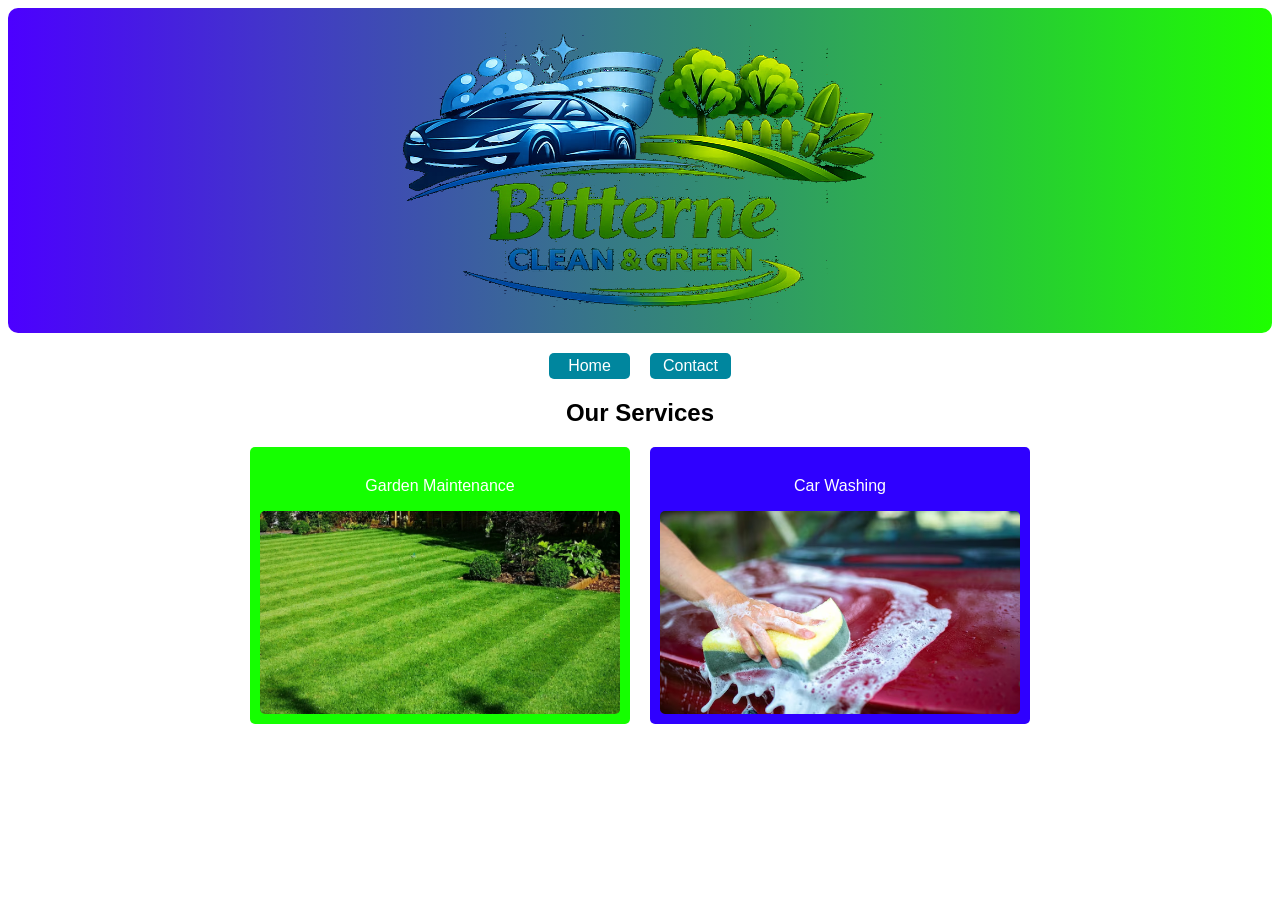
==== index.html @ 2fca54af "Added Main Page" ====
<!DOCTYPE html>
<html lang="en">
<head>
  <meta charset="utf-8">
  <meta name="viewport" content="width=device-width, initial-scale=1, shrink-to-fit=no">
  <title>Bitterne Clean and Green</title>
  <meta name="viewport" content="width=device-width, initial-scale=1.0">
  <link href="style.css" rel="stylesheet" />
</head>
<body>
    <div>
        <div class="title">
            <img style="max-height: 300px; max-width: 500px; align-content: center;" src="images/logo.png" alt="Bitterne Clean and Green Logo" height="200">
        </div>
        <div class="navigation">
            <a class="top-navigation" href="index.html">Home</a>
            <a class="top-navigation" href="contact.html">Contact</a>
        </div>
    </div>
    <h2 style="text-align: center;">Our Services</h2>
    <div class="services">
      <a href="garden-maintenance.html"><div class="service1"><p class="navigation">Garden Maintenance</p><img src="images/grass.png" alt="Garden Maintenance"></div></a>
      <a href="car-washing.html"><div class="service2"><p class="navigation">Car Washing</p><img src="images/carwash.png" alt="Car Washing"></div></a>
    </div>

</body>
</html>
---- style.css ----
.title
{
    border-radius: 10px;
    border-color: rgb(0, 255, 234);
    background-image: linear-gradient(to right, rgb(76, 0, 255) , rgb(30, 255, 0));
    text-align: center;
    padding: 1% 0;
}

.title img {
    display: block;
    margin: 0 auto;
    max-width: 500px;
    width: 100%;
    height: auto;
}

.top-navigation
{
    padding: 3px;
    border-radius: 5px;
    background-color: #00869e;
    color: #ffffff;
    text-decoration: none;
    text-align: center;
    width: 75px;
    height: 20px;
    line-height: 20px;
}
a
{
    color : #ffffff;
    text-decoration: none;
}
.navigation
{
    display: flex;
    justify-content: center;
    gap: 20px;
    margin-top: 20px;
}
body 
{
    font-family: Arial, sans-serif;
}
.imageLink
{
    text-align: center;
    margin-top: 20px;
}
.service1
{
    background-color: #15ff00;
    border-radius: 5px;
    padding: 10px;
    box-sizing: border-box;
    flex: 1 1 45%;
    max-width: 380px;
    min-width: 240px;
}
.service2
{
    background-color: #2f00ff;
    border-radius: 5px;
    padding: 10px;
    box-sizing: border-box;
    flex: 1 1 45%;
    max-width: 380px;
    min-width: 240px;
}

.service1, .service2 {
    display: block;
    border-radius: 5px;
}

img {
    width: 100%;
    height: auto;
    display: block;
    border-radius: 5px;
}

.services {
  display: flex;
  justify-content: center;
  gap: 20px;
  flex-wrap: wrap;
  margin-top: 20px;
}
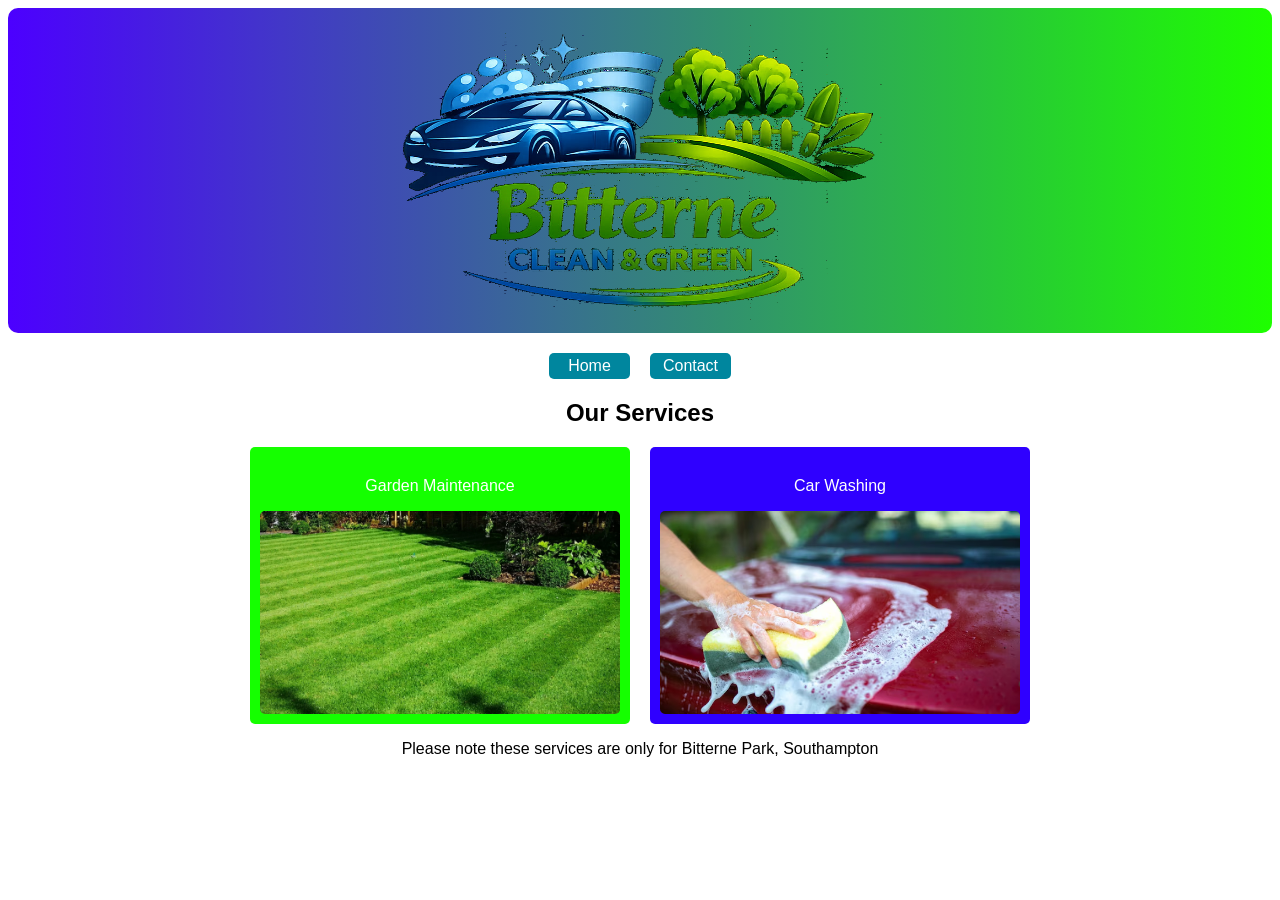
==== commit 58d8ac99: "Git Hub Error Uploading Again" ====
--- a/index.html
+++ b/index.html
@@ -19,9 +19,12 @@
     </div>
     <h2 style="text-align: center;">Our Services</h2>
     <div class="services">
-      <a href="garden-maintenance.html"><div class="service1"><p class="navigation">Garden Maintenance</p><img src="images/grass.png" alt="Garden Maintenance"></div></a>
-      <a href="car-washing.html"><div class="service2"><p class="navigation">Car Washing</p><img src="images/carwash.png" alt="Car Washing"></div></a>
+      <a href="garden-fourm.html"><div class="service1"><p class="navigation">Garden Maintenance</p><img src="images/grass.png" alt="Garden Maintenance"></div></a>
+      <a href="car-wash-fourm.html"><div class="service2"><p class="navigation">Car Washing</p><img src="images/carwash.png" alt="Car Washing"></div></a>
     </div>
 
+    <p style="text-align: center;">
+        Please note these services are only for Bitterne Park, Southampton
+    </p>
 </body>
 </html>
--- a/style.css
+++ b/style.css
@@ -88,3 +88,57 @@
   flex-wrap: wrap;
   margin-top: 20px;
 }
+.fourm {
+    max-width: 500px;
+    margin: 0 auto;
+    padding: 20px;
+    background: #00ffff;
+    border-radius: 10px;
+    box-shadow: 0 0 15px rgba(0,0,0,0.15);
+    text-align: center;
+}
+
+/* spacing for each row */
+.fourm p {
+    margin-bottom: 15px;
+}
+
+/* label styling */
+.fourm label {
+    font-weight: 600;
+    display: block;
+    margin-bottom: 5px;
+}
+
+/* inputs + textarea */
+.fourm .text-input,
+.fourm textarea {
+    width: 100%;
+    padding: 10px;
+    border: 2px solid #0f9b00d5;
+    border-radius: 6px;
+    font-size: 16px;
+    box-sizing: border-box;
+    background: #ffffff;
+}
+
+/* focus effect */
+.fourm .text-input:focus,
+.fourm textarea:focus {
+    border-color: #004400;
+    outline: none;
+}
+
+/* submit button */
+.fourm button {
+    background: #009797;
+    color: white;
+    padding: 12px 20px;
+    border: none;
+    border-radius: 6px;
+    font-size: 16px;
+    cursor: pointer;
+    width: 100%;
+    font-weight: 600;
+}
+
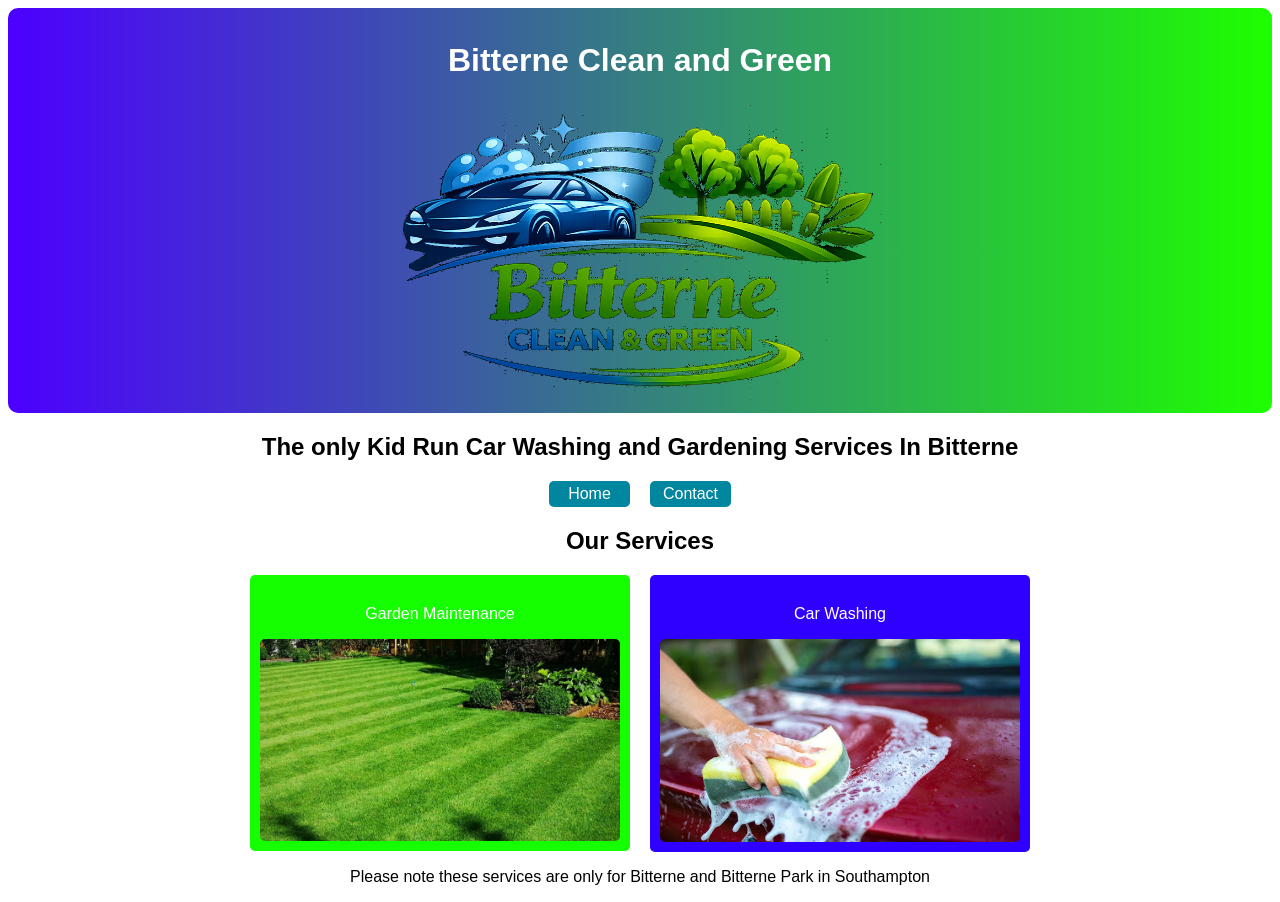
==== commit 3cf01bc6: "Car Wash Fourm Update" ====
--- a/index.html
+++ b/index.html
@@ -10,8 +10,10 @@
 <body>
     <div>
         <div class="title">
+            <h1 style="text-align: center; color: white">Bitterne Clean and Green </h1>
             <img style="max-height: 300px; max-width: 500px; align-content: center;" src="images/logo.png" alt="Bitterne Clean and Green Logo" height="200">
         </div>
+        <h2 style="text-align: center;">The only Kid Run Car Washing and Gardening Services In Bitterne</h2>
         <div class="navigation">
             <a class="top-navigation" href="index.html">Home</a>
             <a class="top-navigation" href="contact.html">Contact</a>
@@ -24,7 +26,7 @@
     </div>
 
     <p style="text-align: center;">
-        Please note these services are only for Bitterne Park, Southampton
+        Please note these services are only for Bitterne and Bitterne Park in Southampton
     </p>
 </body>
 </html>
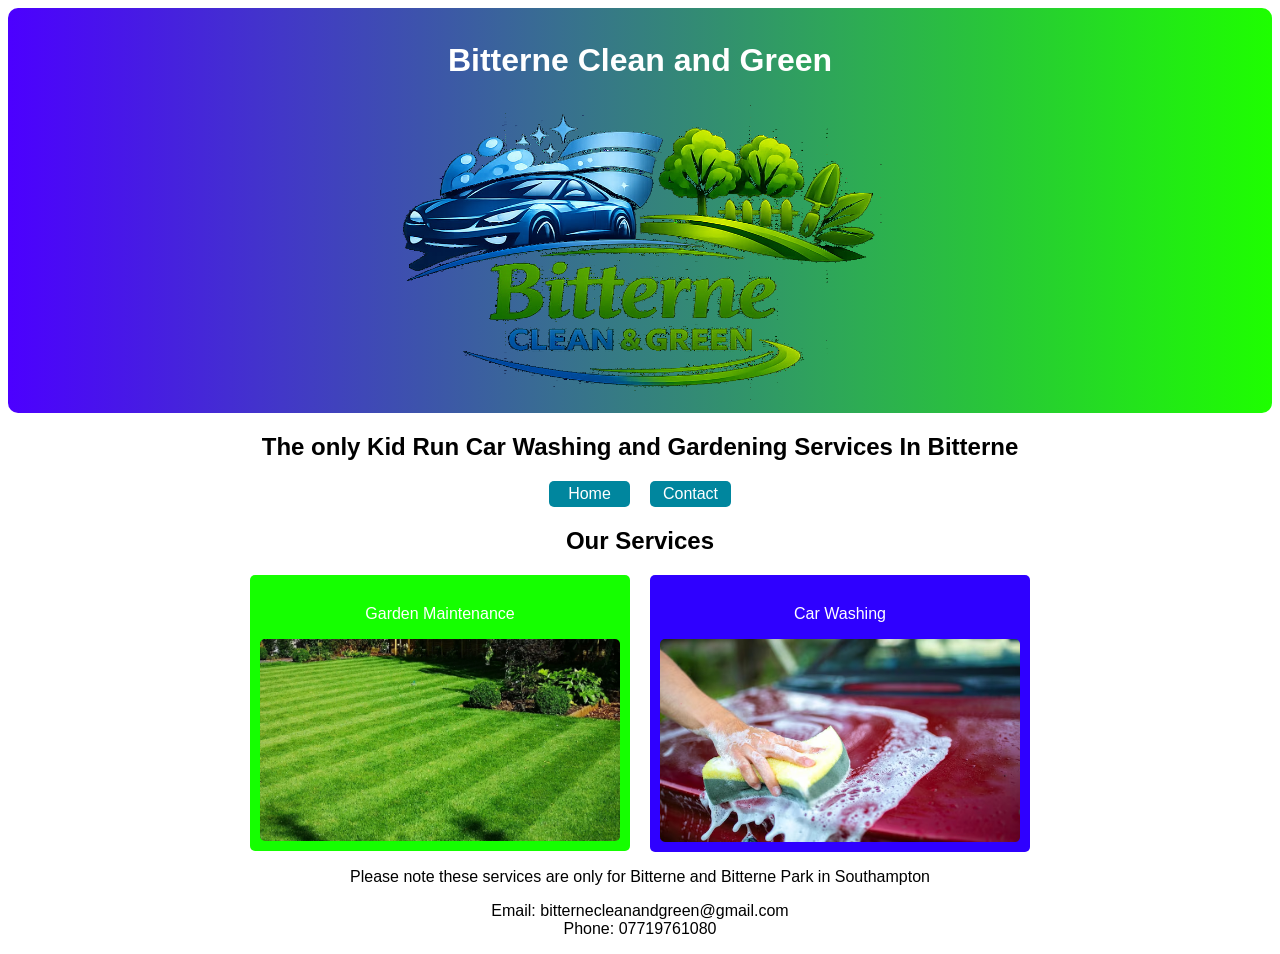
==== commit cd84513c: "General Update" ====
--- a/index.html
+++ b/index.html
@@ -28,5 +28,9 @@
     <p style="text-align: center;">
         Please note these services are only for Bitterne and Bitterne Park in Southampton
     </p>
+    <p style="text-align: center;">
+        Email: bitternecleanandgreen@gmail.com<br>
+        Phone: 07719761080
+    </p>
 </body>
 </html>
